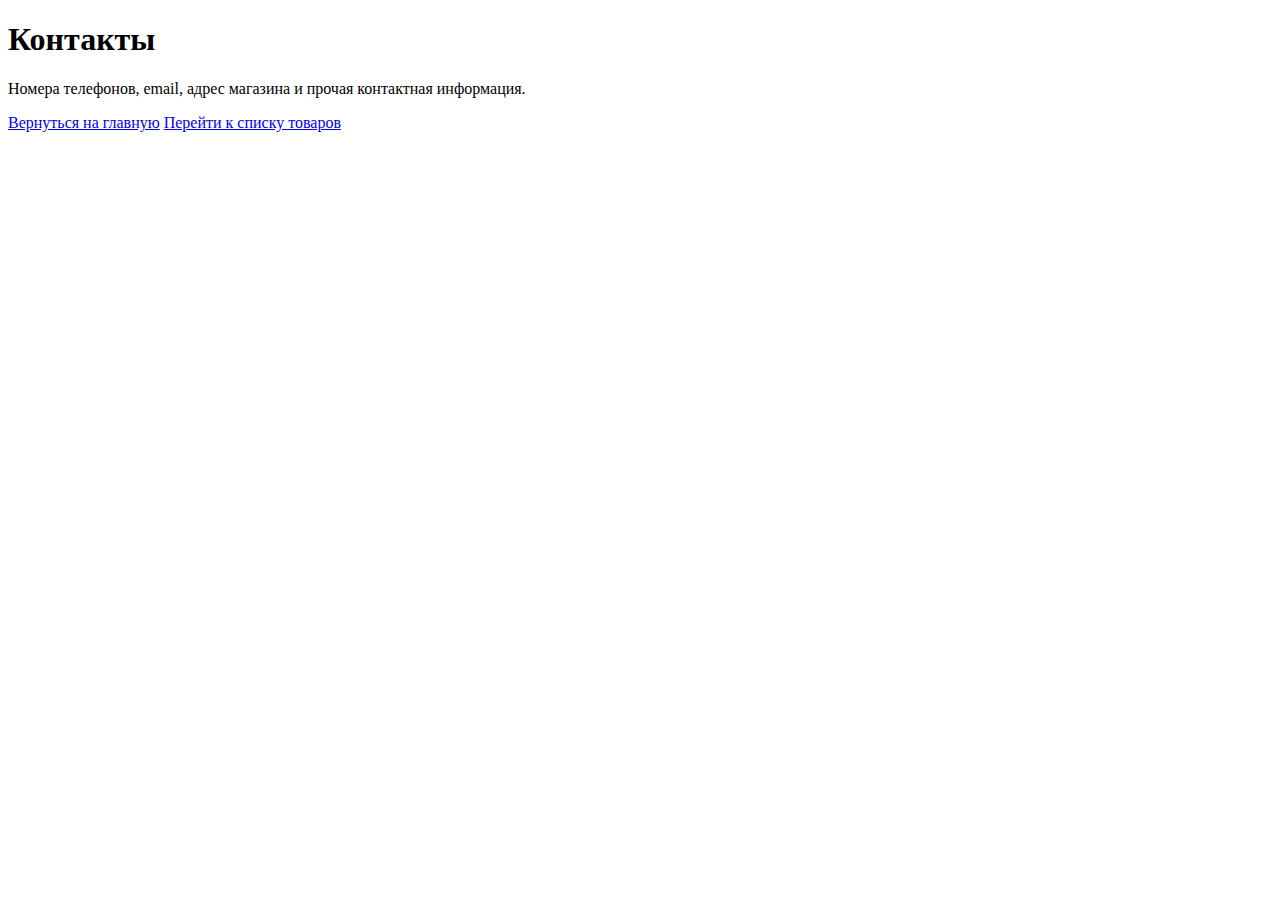
==== Contacts.html @ d70075d8 "add files" ====
﻿<!DOCTYPE html>
<html>
<head>
    <title>Контакты</title>
</head>
<body>
    <h1>Контакты</h1>
    <p>Номера телефонов, email, адрес магазина и прочая контактная информация.</p>
    <a href="index.html">Вернуться на главную</a>
    <a href="товары.html">Перейти к списку товаров</a>
</body>
</html>
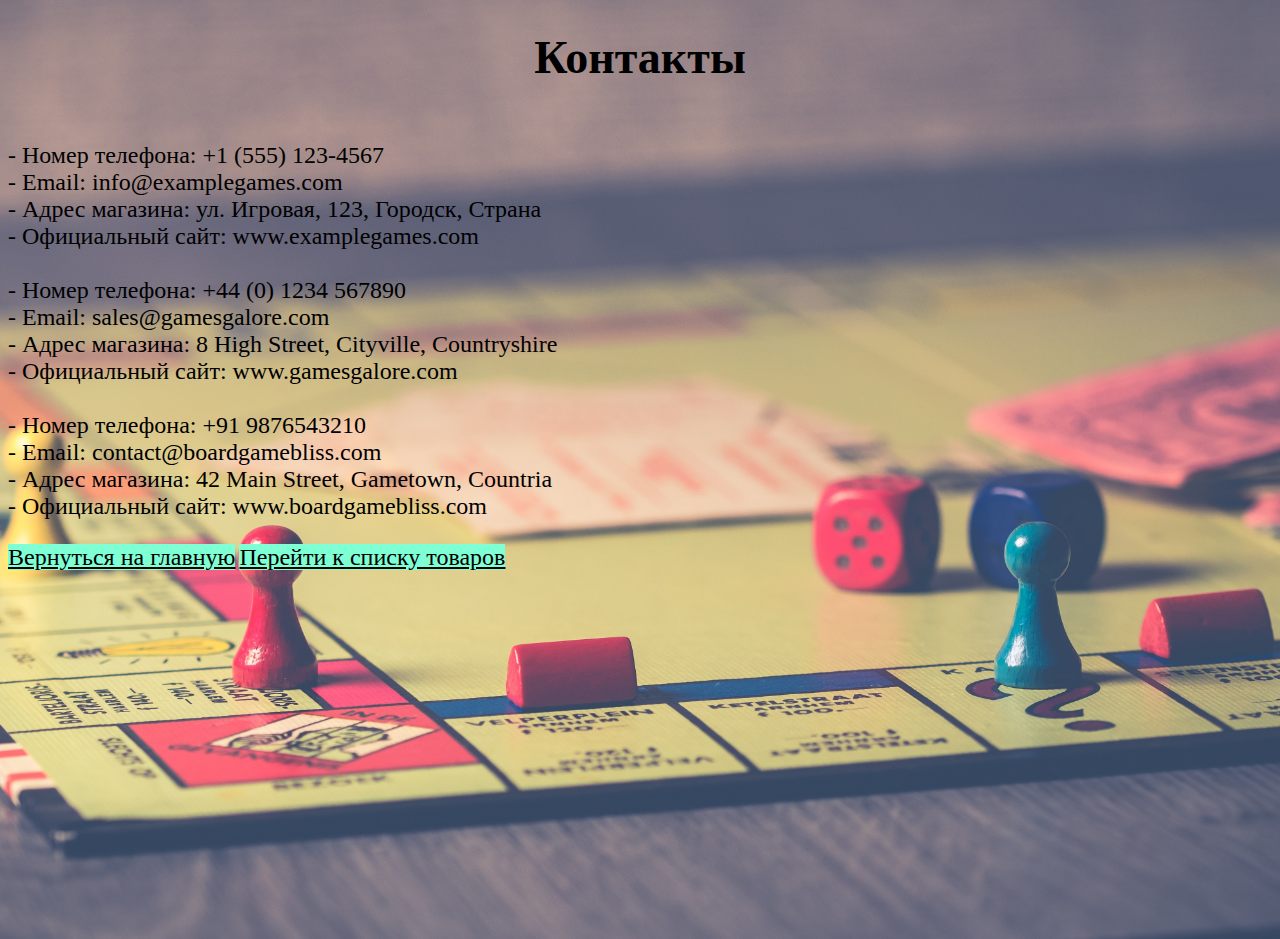
==== commit 94bca34c: "add files" ====
--- a/Contacts.html
+++ b/Contacts.html
@@ -2,11 +2,52 @@
 <html>
 <head>
     <title>Контакты</title>
+    <style>
+        body {
+            background-image: url(background.jpg);
+            background-repeat: no-repeat;
+            background-size: cover;
+            background-position: center;
+            min-height: 100vh;
+        }
+
+        h1 {
+            font-family: 'Comic Sans MS';
+            text-align: center;
+            font-size: 46px;
+        }
+
+        p{
+            font-size: 24px;
+        }
+
+        a {
+            background-color: aquamarine;
+            color: black;
+            font-size: 24px;
+        }
+
+    </style>
 </head>
 <body>
     <h1>Контакты</h1>
-    <p>Номера телефонов, email, адрес магазина и прочая контактная информация.</p>
-    <a href="index.html">Вернуться на главную</a>
-    <a href="товары.html">Перейти к списку товаров</a>
+    <p>
+        <br>- Номер телефона: +1 (555) 123-4567
+        <br>- Email: info@examplegames.com
+        <br>- Адрес магазина: ул. Игровая, 123, Городск, Страна
+        <br>- Официальный сайт: www.examplegames.com
+        <br>
+        <br>- Номер телефона: +44 (0) 1234 567890
+        <br>- Email: sales@gamesgalore.com
+        <br> - Адрес магазина: 8 High Street, Cityville, Countryshire
+        <br>- Официальный сайт: www.gamesgalore.com
+        <br>
+        <br>- Номер телефона: +91 9876543210
+        <br> - Email: contact@boardgamebliss.com
+        <br> - Адрес магазина: 42 Main Street, Gametown, Countria
+        <br>- Официальный сайт: www.boardgamebliss.com
+    </p>
+    <a href="tableware-shop.html">Вернуться на главную</a>
+    <a href="Goods.html">Перейти к списку товаров</a>
 </body>
 </html>
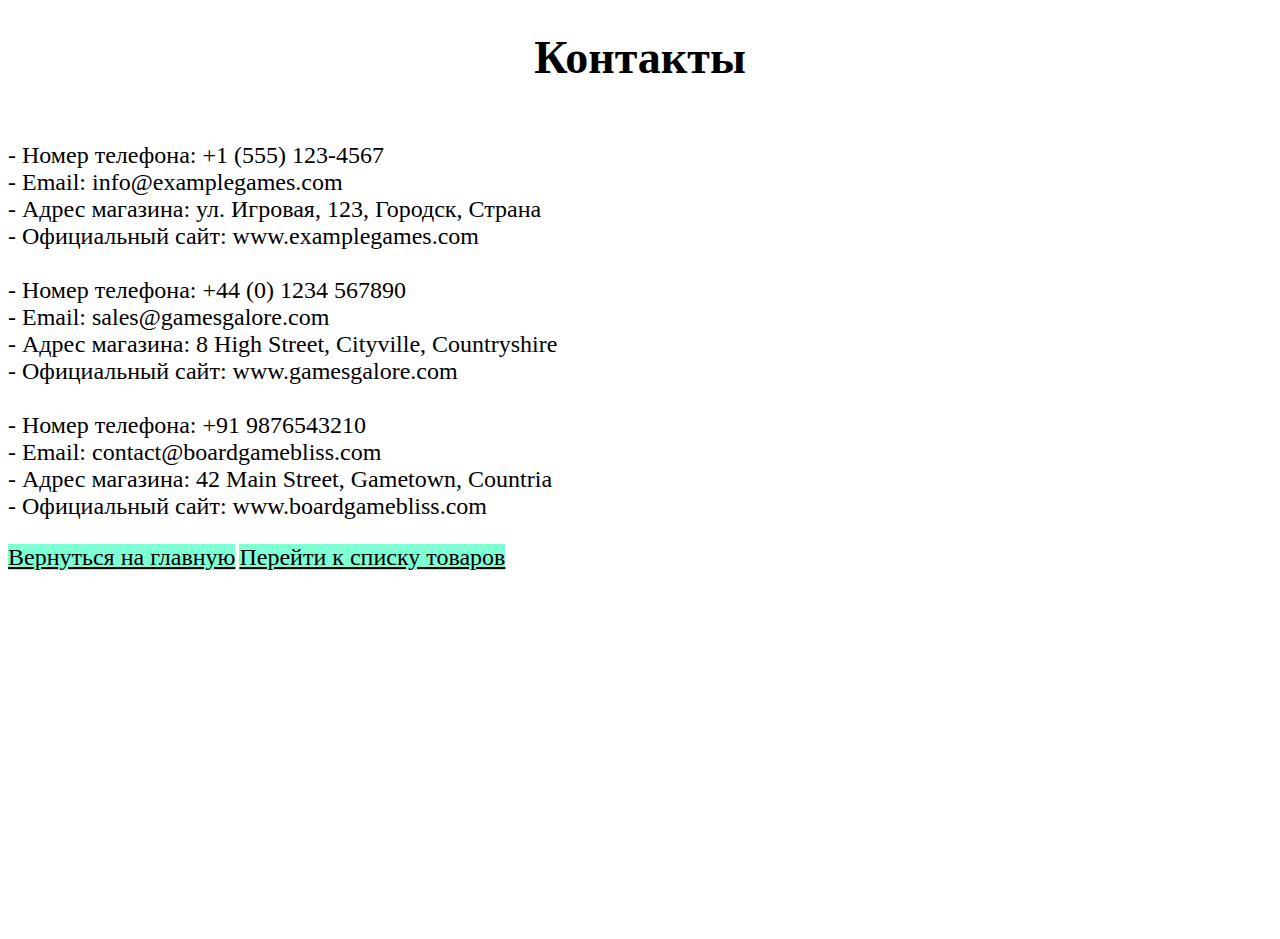
==== commit b1363687: "next step" ====
--- a/Contacts.html
+++ b/Contacts.html
@@ -1,32 +1,10 @@
 ﻿<!DOCTYPE html>
+<link rel="stylesheet" type="text/css" href="css/Contacts.css">
 <html>
 <head>
     <title>Контакты</title>
     <style>
-        body {
-            background-image: url(background.jpg);
-            background-repeat: no-repeat;
-            background-size: cover;
-            background-position: center;
-            min-height: 100vh;
-        }
-
-        h1 {
-            font-family: 'Comic Sans MS';
-            text-align: center;
-            font-size: 46px;
-        }
-
-        p{
-            font-size: 24px;
-        }
-
-        a {
-            background-color: aquamarine;
-            color: black;
-            font-size: 24px;
-        }
-
+        
     </style>
 </head>
 <body>
@@ -47,7 +25,7 @@
         <br> - Адрес магазина: 42 Main Street, Gametown, Countria
         <br>- Официальный сайт: www.boardgamebliss.com
     </p>
-    <a href="tableware-shop.html">Вернуться на главную</a>
+    <a href="index.html">Вернуться на главную</a>
     <a href="Goods.html">Перейти к списку товаров</a>
 </body>
 </html>
--- a/css/Contacts.css
+++ b/css/Contacts.css
@@ -0,0 +1,23 @@
+body {
+    background-image: url(background.jpg);
+    background-repeat: no-repeat;
+    background-size: cover;
+    background-position: center;
+    min-height: 100vh;
+}
+
+h1 {
+    font-family: 'Comic Sans MS';
+    text-align: center;
+    font-size: 46px;
+}
+
+p{
+    font-size: 24px;
+}
+
+a {
+    background-color: aquamarine;
+    color: black;
+    font-size: 24px;
+}
